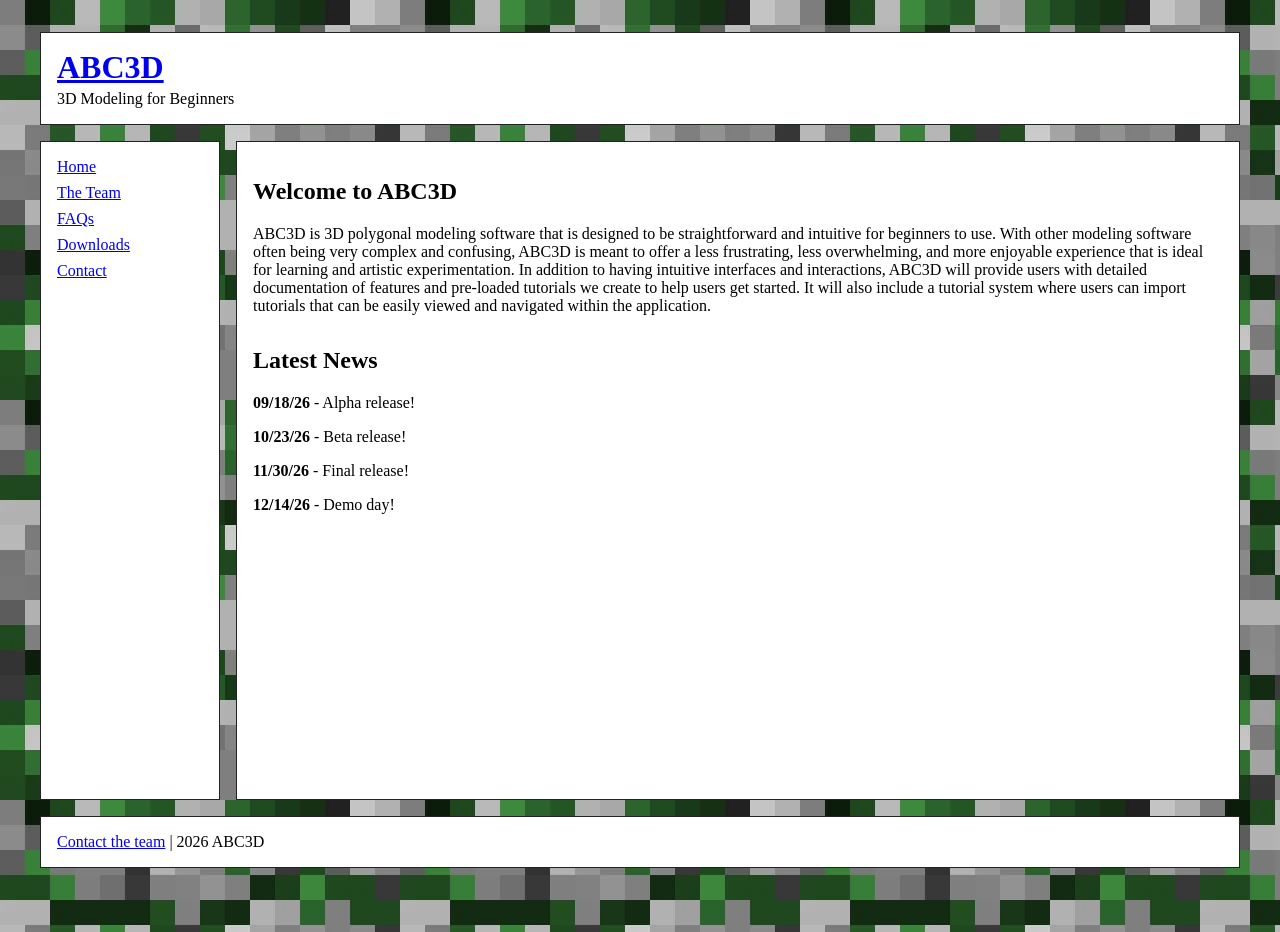
==== index.html @ afe73697 "initial commit." ====
<!doctype html>
<html lang="en">
  <head>
    <meta charset="UTF-8" />
    <meta name="viewport" content="width=device-width, initial-scale=1.0" />
    <meta name="description" content="ABC3D project website" />
    <title>ABC3D - Official Website</title>
    <link rel="stylesheet" href="style.css" />
  </head>

  <body>
    <div class="site-layout">
      <header class="site-header">
        <a href="index.html" class="site-title">ABC3D</a>
        <p>3D Modeling for Beginners</p>
      </header>

      <aside class="site-sidebar">
        <nav aria-label="Main navigation">
          <ul>
            <li><a href="index.html">Home</a></li>
            <li><a href="team.html">The Team</a></li>
            <li><a href="faqs.html">FAQs</a></li>
            <li><a href="downloads.html">Downloads</a></li>
            <li><a href="contact.html">Contact</a></li>
          </ul>
        </nav>
      </aside>

      <main class="site-content">
        <section class="page-section">
          <h1>Welcome to ABC3D</h1>
          <p>
            ABC3D is 3D polygonal modeling software that is designed to be straightforward and intuitive for beginners to use. 
            With other modeling software often being very complex and confusing, ABC3D is meant to offer a less frustrating, less overwhelming, 
            and more enjoyable experience that is ideal for learning and artistic experimentation. In addition to having intuitive interfaces and interactions, 
            ABC3D will provide users with detailed documentation of features and pre-loaded tutorials we create to help users get started. 
            It will also include a tutorial system where users can import tutorials that can be easily viewed and navigated within the application.
          </p>
        </section>

        <section class="page-section">
          <h2>Latest News</h2>
          <p><strong>09/18/26</strong> - Alpha release!</p>
          <p><strong>10/23/26</strong> - Beta release!</p>
          <p><strong>11/30/26</strong> - Final release!</p>
          <p><strong>12/14/26</strong> - Demo day!</p>
        </section>
      </main>

      <footer class="site-footer">
        <p>
          <a href="contact.html">Contact the team</a>
          | 2026 ABC3D
        </p>
      </footer>
    </div>
  </body>
</html>
---- style.css ----
/* Structural styles only. Add your own colors, fonts, images, and decoration. */

* {
  box-sizing: border-box;
}

body {
  margin: 0;
  min-height: 100vh;
  background-color: #d3d3d3;
  background-image: url("resources/background.png");
  background-repeat: repeat;
  /*background-size: 128px 128px; */
}

.site-layout {
  display: grid;
  grid-template-columns: 180px minmax(0, 1fr);
  grid-template-rows: auto 1fr auto;
  gap: 1rem;
  width: min(1200px, calc(100% - 2rem));
  min-height: calc(100vh - 4rem);
  margin: 2rem auto;
}

.site-header {
  grid-column: 1 / -1;
  padding: 1rem;
  background: #fff;
  border: 1px solid #222;
}

.site-title {
  display: inline-block;
  font-size: 2rem;
  font-weight: bold;
}

.site-header p {
  margin: 0.25rem 0 0;
}

.site-sidebar {
  grid-column: 1;
  grid-row: 2;
  padding: 1rem;
  background: #fff;
  border: 1px solid #222;
}

.site-sidebar ul {
  margin: 0;
  padding: 0;
  list-style: none;
}

.site-sidebar li + li {
  margin-top: 0.5rem;
}

.site-content {
  grid-column: 2;
  grid-row: 2;
  min-width: 0;
  padding: 1rem;
  background: #fff;
  border: 1px solid #222;
}

.page-section + .page-section {
  margin-top: 2rem;
}

.releases-table {
  width: 100%;
  border-collapse: collapse;
  margin-top: 1rem;
}

.releases-table caption {
  margin-bottom: 0.5rem;
  text-align: left;
}

.releases-table th,
.releases-table td {
  border: 1px solid currentColor;
  padding: 0.5rem;
  text-align: left;
  vertical-align: top;
}

.team-grid {
  display: grid;
  grid-template-columns: repeat(auto-fit, minmax(220px, 1fr));
  gap: 1rem;
  margin-top: 1.5rem;
}

.team-member {
  display: flex;
  flex-direction: column;
  min-width: 0;
  padding: 1rem;
  border: 1px solid currentColor;
}

.team-photo {
  width: 100%;
  aspect-ratio: 1 / 1;
  margin: 0 0 1rem;
  overflow: hidden;
}

.team-photo img {
  display: block;
  width: 100%;
  height: 100%;
  object-fit: cover;
}

.team-member-info h3 {
  margin: 0;
}

.team-role {
  margin: 0.25rem 0 1rem;
  font-style: italic;
}

.site-footer {
  grid-column: 1 / -1;
  padding: 1rem;
  background: #fff;
  border: 1px solid #222;
}

.site-footer p {
  margin: 0;
}

@media (max-width: 640px) {
  .site-layout {
    display: block;
    width: calc(100% - 1rem);
    min-height: calc(100vh - 1rem);
    margin: 0.5rem auto;
  }

  .site-header,
  .site-sidebar,
  .site-content,
  .site-footer {
    margin-bottom: 1rem;
  }

  .site-sidebar,
  .site-content,
  .site-footer {
    padding: 1rem;
  }

  .site-sidebar li {
    display: inline-block;
    margin: 0 1rem 0.5rem 0;
  }

  .site-sidebar li + li {
    margin-top: 0;
  }
}
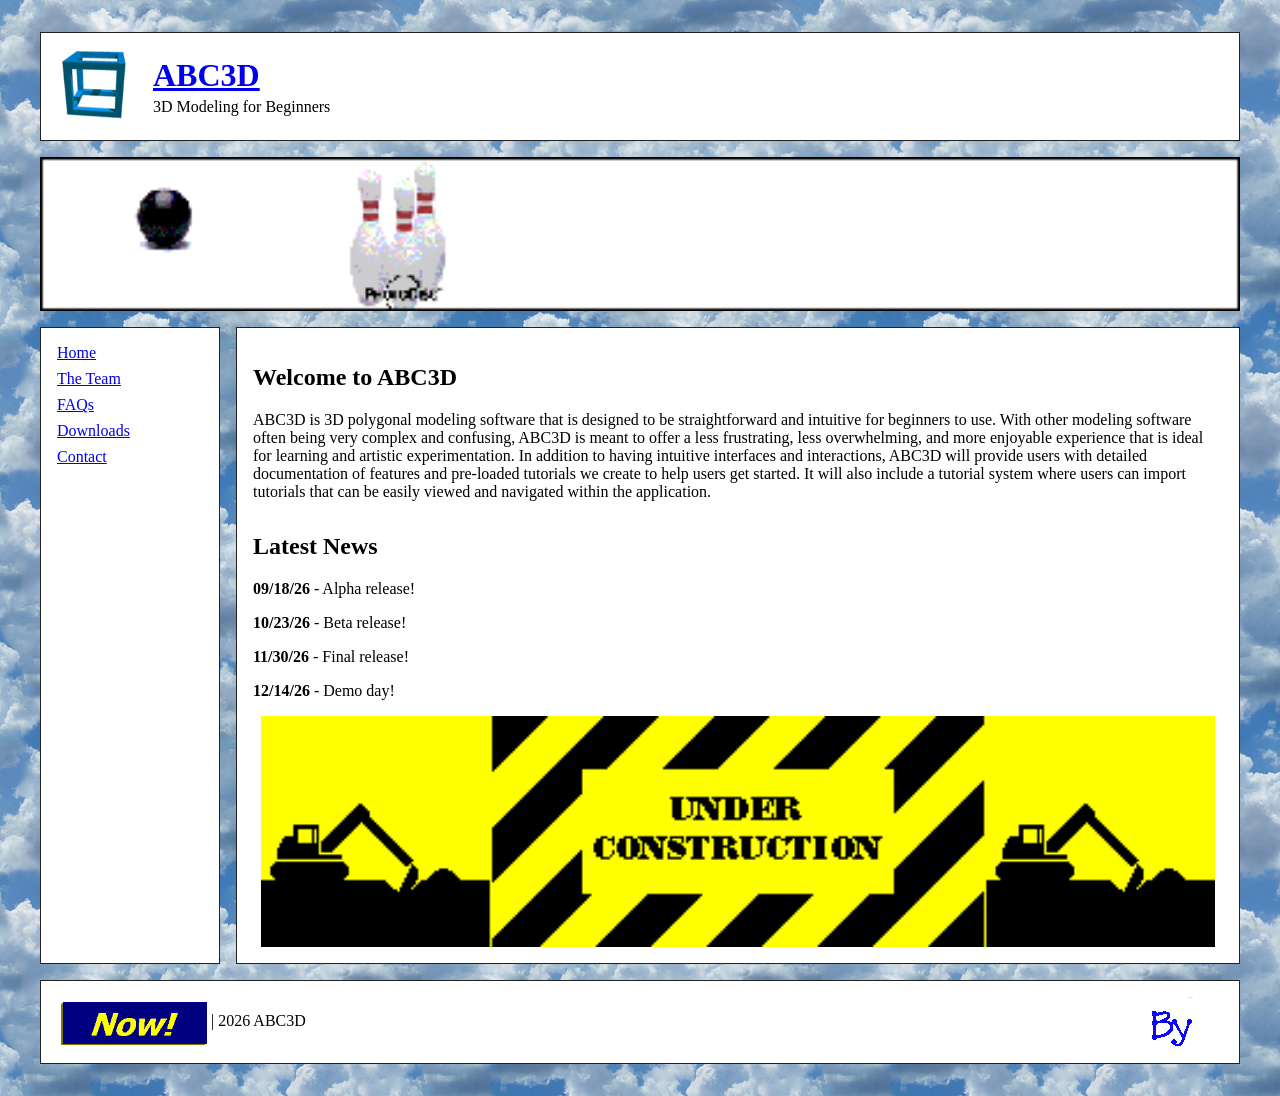
==== commit 3f586c0e: "Added gifs and style." ====
--- a/index.html
+++ b/index.html
@@ -11,9 +11,13 @@
   <body>
     <div class="site-layout">
       <header class="site-header">
-        <a href="index.html" class="site-title">ABC3D</a>
-        <p>3D Modeling for Beginners</p>
+        <img class="header-cube" src="resources/3dcube.gif" alt="3D cube" />
+        <div>
+          <a href="index.html" class="site-title">ABC3D</a>
+          <p>3D Modeling for Beginners</p>
+        </div>
       </header>
+      <div class="ad-banner"><img src="resources/ad2.gif" alt="Advertisement" /></div>
 
       <aside class="site-sidebar">
         <nav aria-label="Main navigation">
@@ -46,14 +50,10 @@
           <p><strong>11/30/26</strong> - Final release!</p>
           <p><strong>12/14/26</strong> - Demo day!</p>
         </section>
+        <img class="construction-image" src="resources/construction.gif" alt="Under construction" />
       </main>
 
-      <footer class="site-footer">
-        <p>
-          <a href="contact.html">Contact the team</a>
-          | 2026 ABC3D
-        </p>
-      </footer>
+      <footer class="site-footer"><p><a href="contact.html"><img class="contact-footer-image" src="resources/contact.gif" alt="Contact the team" /></a> | 2026 ABC3D</p><img class="geocities-footer-image" src="resources/geocities.gif" alt="GeoCities" /></footer>
     </div>
   </body>
 </html>
--- a/style.css
+++ b/style.css
@@ -8,7 +8,7 @@
   margin: 0;
   min-height: 100vh;
   background-color: #d3d3d3;
-  background-image: url("resources/background.png");
+  background-image: url("resources/background2.jpg");
   background-repeat: repeat;
   /*background-size: 128px 128px; */
 }
@@ -16,7 +16,7 @@
 .site-layout {
   display: grid;
   grid-template-columns: 180px minmax(0, 1fr);
-  grid-template-rows: auto 1fr auto;
+  grid-template-rows: auto auto 1fr auto;
   gap: 1rem;
   width: min(1200px, calc(100% - 2rem));
   min-height: calc(100vh - 4rem);
@@ -25,9 +25,18 @@
 
 .site-header {
   grid-column: 1 / -1;
-  padding: 1rem;
-  background: #fff;
-  border: 1px solid #222;
+  display: flex;
+  align-items: center;
+  gap: 1rem;
+  padding: 1rem;
+  background: #fff;
+  border: 1px solid #222;
+}
+
+.header-cube {
+  width: 80px;
+  height: auto;
+  flex: 0 0 auto;
 }
 
 .site-title {
@@ -40,9 +49,22 @@
   margin: 0.25rem 0 0;
 }
 
+.ad-banner {
+  grid-column: 1 / -1;
+  display: flex;
+  justify-content: center;
+  align-items: center;
+}
+
+.ad-banner img {
+  display: block;
+  width: 100%;
+  height: auto;
+}
+
 .site-sidebar {
   grid-column: 1;
-  grid-row: 2;
+  grid-row: 3;
   padding: 1rem;
   background: #fff;
   border: 1px solid #222;
@@ -60,15 +82,80 @@
 
 .site-content {
   grid-column: 2;
-  grid-row: 2;
+  grid-row: 3;
   min-width: 0;
   padding: 1rem;
   background: #fff;
   border: 1px solid #222;
+}
+
+.contact-list li {
+  display: flex;
+  align-items: center;
+  gap: 0.75rem;
+  margin-bottom: 0.5rem;
+}
+
+.contact-list span {
+  display: inline-block;
+  width: 100px;
+}
+
+.contact-list img {
+  display: block;
+  width: 80px;
+  max-width: 100%;
+  height: auto;
+}
+
+.downloads-title {
+  display: flex;
+  align-items: center;
+  gap: 0.75rem;
+}
+
+.downloads-title img {
+  width: 140px;
+  height: auto;
+}
+
+.platform-notice {
+  display: flex;
+  align-items: center;
+  justify-content: center;
+  gap: 0.75rem;
+  margin: 0.5rem auto 1rem;
+  padding: 0.75rem;
+  border: 1px solid currentColor;
+  text-align: center;
+}
+
+.platform-notice > img {
+  width: 40px;
+  height: auto;
+}
+
+.platform-notice-copy p {
+  margin: 0.25rem 0;
 }
 
 .page-section + .page-section {
   margin-top: 2rem;
+}
+
+.page-section h2 img {
+  display: inline-block;
+  width: 30px;
+  height: auto;
+  vertical-align: middle;
+}
+
+.construction-image {
+  display: block;
+  width: calc(100% - 1rem);
+  max-width: none;
+  height: auto;
+  margin: 1rem 0.5rem 0;
 }
 
 .releases-table {
@@ -130,6 +217,11 @@
 
 .site-footer {
   grid-column: 1 / -1;
+  display: flex;
+  align-items: center;
+  justify-content: space-between;
+  flex-wrap: wrap;
+  gap: 1rem;
   padding: 1rem;
   background: #fff;
   border: 1px solid #222;
@@ -137,6 +229,18 @@
 
 .site-footer p {
   margin: 0;
+}
+
+.contact-footer-image {
+  width: 150px;
+  height: auto;
+  vertical-align: middle;
+}
+
+.geocities-footer-image {
+  width: 100px;
+  height: auto;
+  margin-left: auto;
 }
 
 @media (max-width: 640px) {
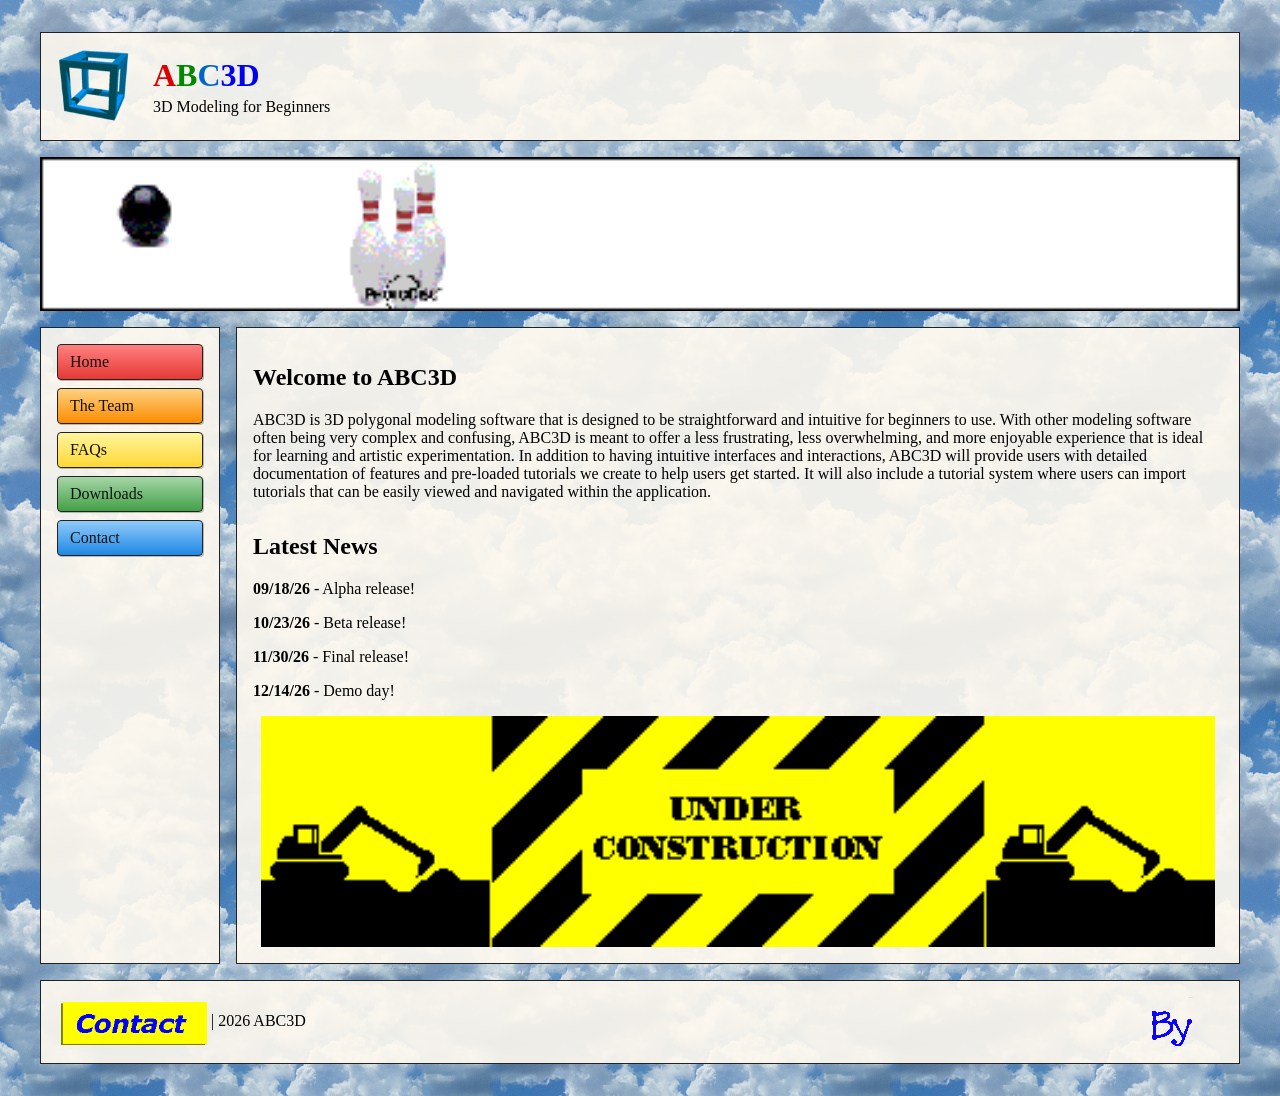
==== commit 10ccbbbe: "Finished for now." ====
--- a/index.html
+++ b/index.html
@@ -13,7 +13,7 @@
       <header class="site-header">
         <img class="header-cube" src="resources/3dcube.gif" alt="3D cube" />
         <div>
-          <a href="index.html" class="site-title">ABC3D</a>
+          <a href="index.html" class="site-title"><span class="title-a">A</span><span class="title-b">B</span><span class="title-c">C</span>3D</a>
           <p>3D Modeling for Beginners</p>
         </div>
       </header>
--- a/style.css
+++ b/style.css
@@ -7,6 +7,7 @@
 body {
   margin: 0;
   min-height: 100vh;
+  font-family: "Comic Sans MS", "Comic Sans", cursive;
   background-color: #d3d3d3;
   background-image: url("resources/background2.jpg");
   background-repeat: repeat;
@@ -29,7 +30,7 @@
   align-items: center;
   gap: 1rem;
   padding: 1rem;
-  background: #fff;
+  background: rgba(255, 250, 240, 0.9);
   border: 1px solid #222;
 }
 
@@ -43,6 +44,19 @@
   display: inline-block;
   font-size: 2rem;
   font-weight: bold;
+  text-decoration: none;
+}
+
+.title-a {
+  color: #d00;
+}
+
+.title-b {
+  color: #080;
+}
+
+.title-c {
+  color: #06c;
 }
 
 .site-header p {
@@ -66,7 +80,7 @@
   grid-column: 1;
   grid-row: 3;
   padding: 1rem;
-  background: #fff;
+  background: rgba(255, 250, 240, 0.9);
   border: 1px solid #222;
 }
 
@@ -76,6 +90,41 @@
   list-style: none;
 }
 
+.site-sidebar a {
+  display: block;
+  padding: 0.5rem 0.75rem;
+  color: #111;
+  text-decoration: none;
+  border: 1px solid #222;
+  border-radius: 0.25rem;
+  box-shadow: 1px 1px 0 rgba(0, 0, 0, 0.25);
+}
+
+.site-sidebar li:nth-child(1) a {
+  background: linear-gradient(#ff8080, #e53935);
+}
+
+.site-sidebar li:nth-child(2) a {
+  background: linear-gradient(#ffd180, #fb8c00);
+}
+
+.site-sidebar li:nth-child(3) a {
+  background: linear-gradient(#fff59d, #fdd835);
+}
+
+.site-sidebar li:nth-child(4) a {
+  background: linear-gradient(#a5d6a7, #43a047);
+}
+
+.site-sidebar li:nth-child(5) a {
+  background: linear-gradient(#90caf9, #1e88e5);
+}
+
+.site-sidebar a:hover,
+.site-sidebar a:focus-visible {
+  filter: brightness(1.08);
+}
+
 .site-sidebar li + li {
   margin-top: 0.5rem;
 }
@@ -85,7 +134,7 @@
   grid-row: 3;
   min-width: 0;
   padding: 1rem;
-  background: #fff;
+  background: rgba(255, 250, 240, 0.9);
   border: 1px solid #222;
 }
 
@@ -124,6 +173,8 @@
   align-items: center;
   justify-content: center;
   gap: 0.75rem;
+  width: fit-content;
+  max-width: 100%;
   margin: 0.5rem auto 1rem;
   padding: 0.75rem;
   border: 1px solid currentColor;
@@ -223,7 +274,7 @@
   flex-wrap: wrap;
   gap: 1rem;
   padding: 1rem;
-  background: #fff;
+  background: rgba(255, 250, 240, 0.9);
   border: 1px solid #222;
 }
 
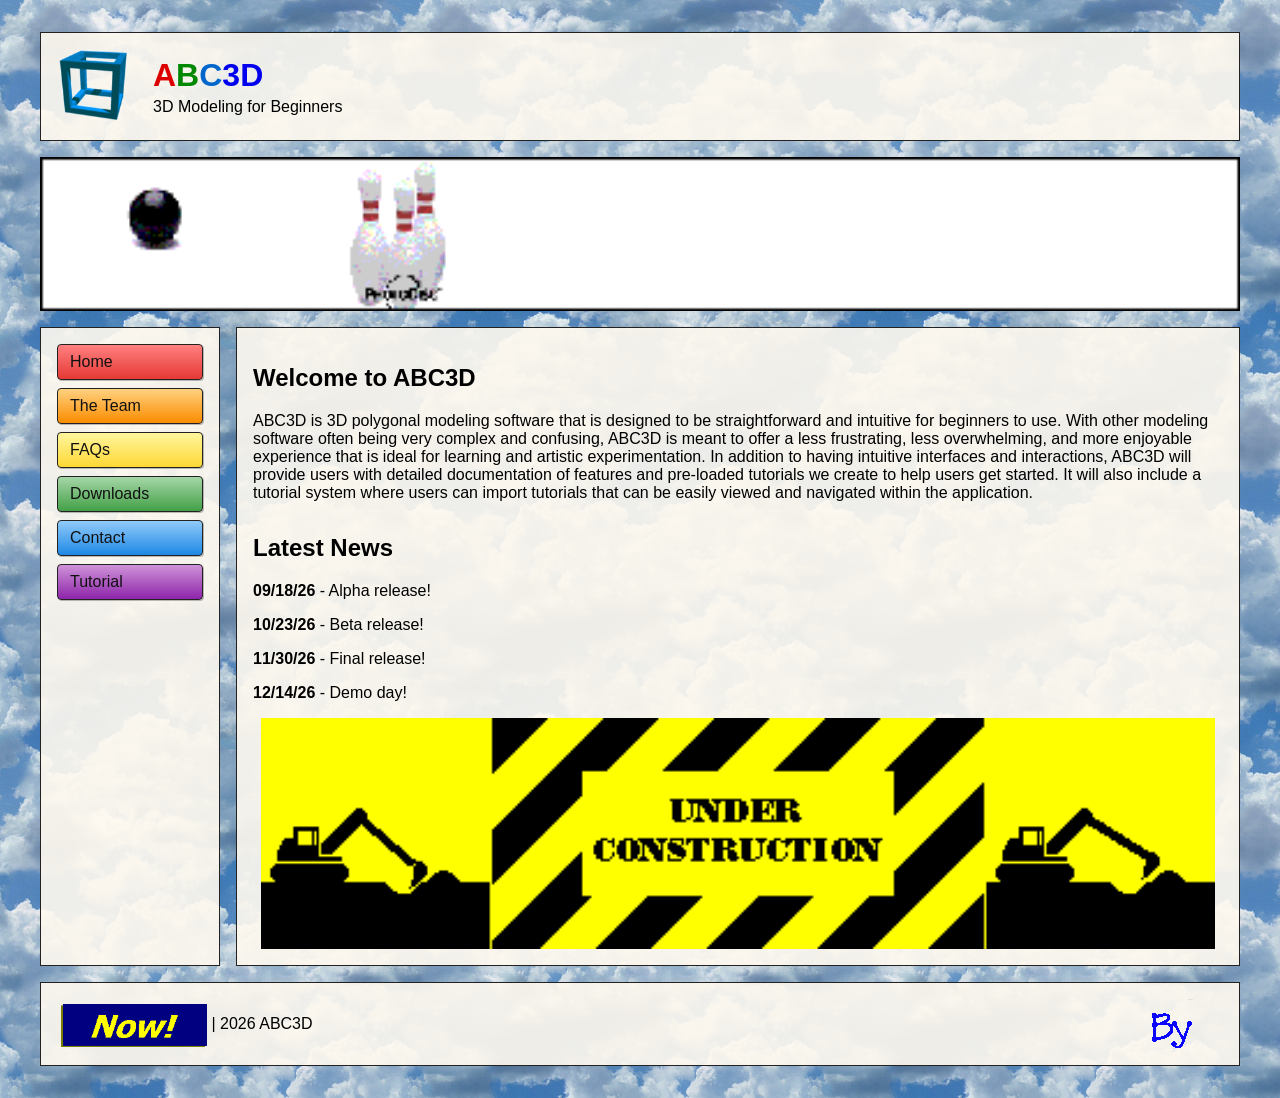
==== commit 2fc25051: "Added final release download link, tutorial under construction page." ====
--- a/index.html
+++ b/index.html
@@ -27,6 +27,7 @@
             <li><a href="faqs.html">FAQs</a></li>
             <li><a href="downloads.html">Downloads</a></li>
             <li><a href="contact.html">Contact</a></li>
+            <li><a href="tutorial.html">Tutorial</a></li>
           </ul>
         </nav>
       </aside>
--- a/style.css
+++ b/style.css
@@ -7,7 +7,7 @@
 body {
   margin: 0;
   min-height: 100vh;
-  font-family: "Comic Sans MS", "Comic Sans", cursive;
+  font-family: "Comic Sans MS", "Comic Sans", Arial, sans-serif;
   background-color: #d3d3d3;
   background-image: url("resources/background2.jpg");
   background-repeat: repeat;
@@ -120,6 +120,10 @@
   background: linear-gradient(#90caf9, #1e88e5);
 }
 
+.site-sidebar li:nth-child(6) a {
+  background: linear-gradient(#ce93d8, #8e24aa);
+}
+
 .site-sidebar a:hover,
 .site-sidebar a:focus-visible {
   filter: brightness(1.08);
@@ -194,7 +198,8 @@
   margin-top: 2rem;
 }
 
-.page-section h2 img {
+.page-section h2 img,
+.page-section h3 img {
   display: inline-block;
   width: 30px;
   height: auto;
@@ -213,6 +218,11 @@
   width: 100%;
   border-collapse: collapse;
   margin-top: 1rem;
+}
+
+.table-scroll {
+  max-width: 100%;
+  overflow-x: auto;
 }
 
 .releases-table caption {
@@ -261,6 +271,11 @@
   margin: 0;
 }
 
+.team-contact-link {
+  display: inline-block;
+  margin-top: 0.5rem;
+}
+
 .team-role {
   margin: 0.25rem 0 1rem;
   font-style: italic;
@@ -294,7 +309,7 @@
   margin-left: auto;
 }
 
-@media (max-width: 640px) {
+@media (max-width: 768px) {
   .site-layout {
     display: block;
     width: calc(100% - 1rem);
@@ -309,6 +324,18 @@
     margin-bottom: 1rem;
   }
 
+  .site-header {
+    flex-wrap: wrap;
+  }
+
+  .downloads-title {
+    flex-wrap: wrap;
+  }
+
+  .platform-notice {
+    flex-wrap: wrap;
+  }
+
   .site-sidebar,
   .site-content,
   .site-footer {
@@ -316,11 +343,31 @@
   }
 
   .site-sidebar li {
-    display: inline-block;
-    margin: 0 1rem 0.5rem 0;
+    display: block;
+    margin: 0;
   }
 
   .site-sidebar li + li {
-    margin-top: 0;
-  }
-}
+    margin-top: 0.5rem;
+  }
+
+  .site-sidebar a {
+    display: flex;
+    align-items: center;
+    min-height: 44px;
+  }
+
+  .contact-list li {
+    flex-wrap: wrap;
+  }
+}
+
+@media (max-width: 420px) {
+  .contact-footer-image {
+    width: 110px;
+  }
+
+  .geocities-footer-image {
+    width: 80px;
+  }
+}
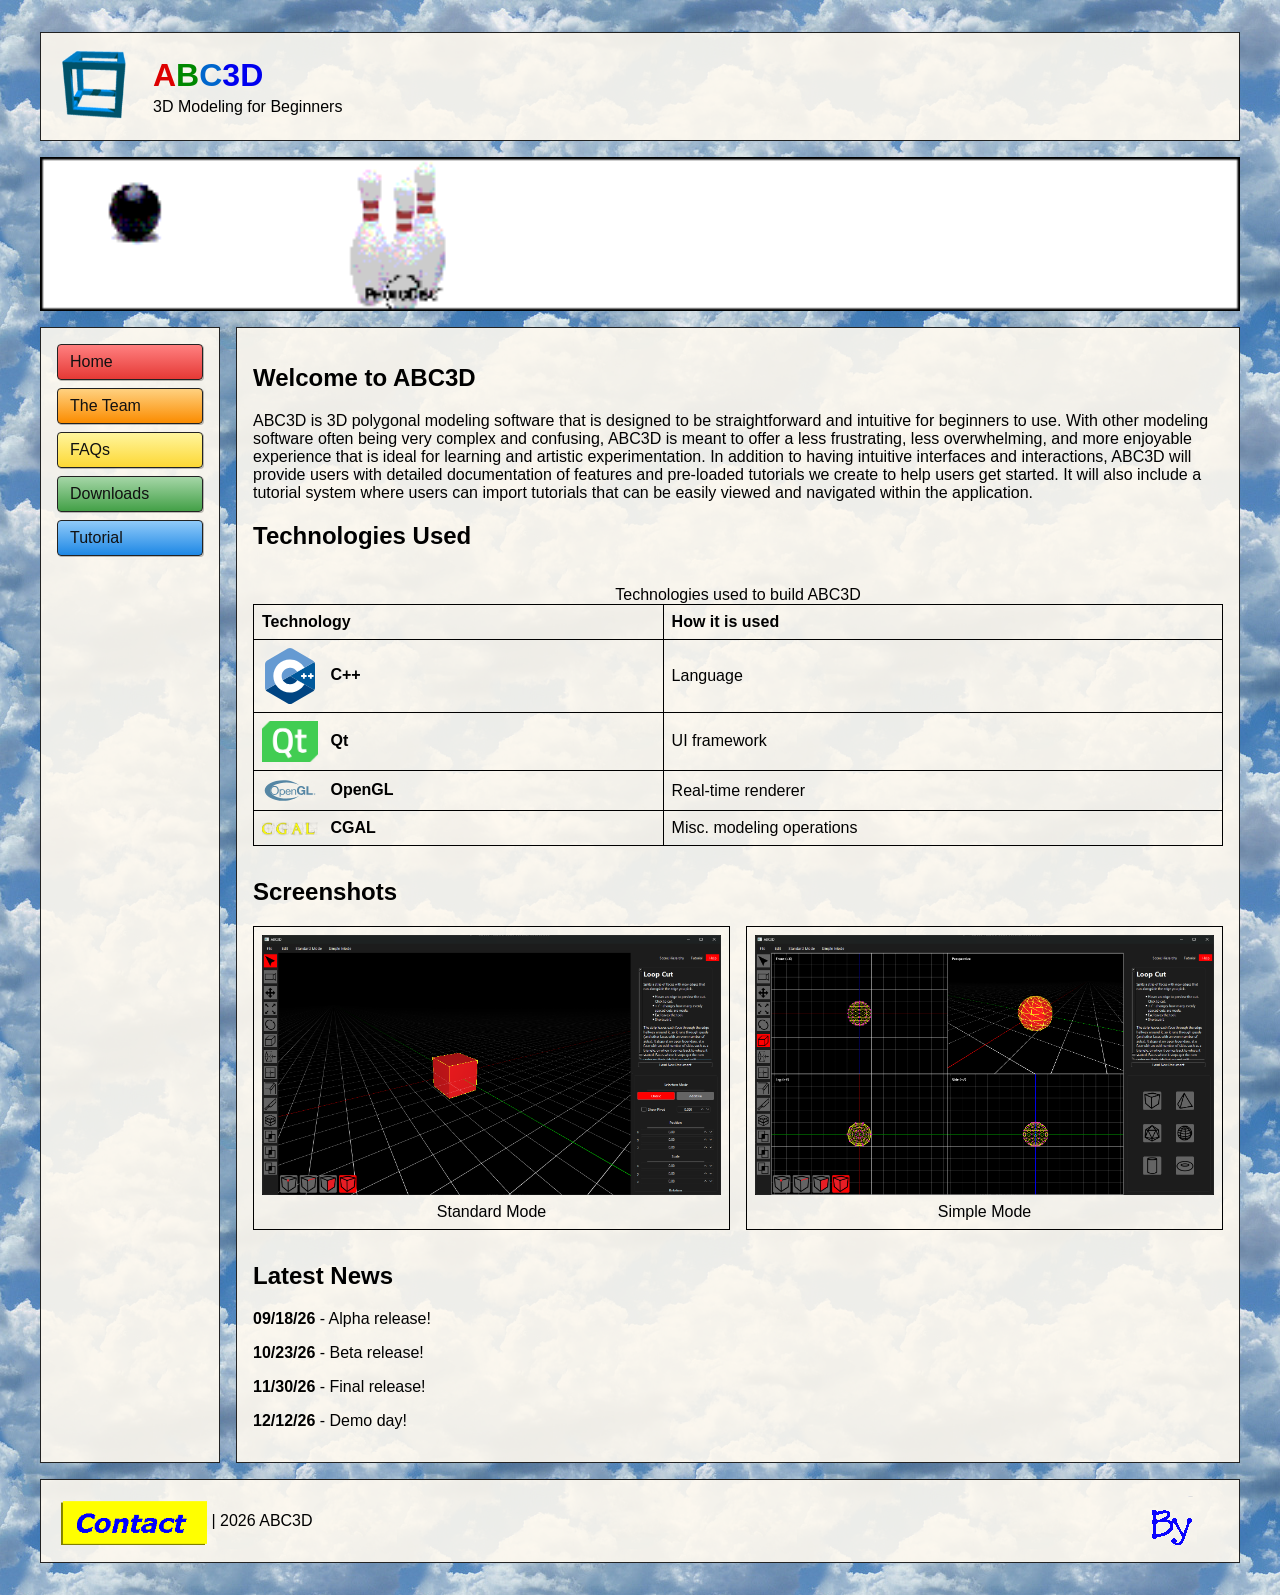
==== commit 9b40543a: "Updated bios, front page." ====
--- a/index.html
+++ b/index.html
@@ -26,7 +26,6 @@
             <li><a href="team.html">The Team</a></li>
             <li><a href="faqs.html">FAQs</a></li>
             <li><a href="downloads.html">Downloads</a></li>
-            <li><a href="contact.html">Contact</a></li>
             <li><a href="tutorial.html">Tutorial</a></li>
           </ul>
         </nav>
@@ -42,6 +41,35 @@
             ABC3D will provide users with detailed documentation of features and pre-loaded tutorials we create to help users get started. 
             It will also include a tutorial system where users can import tutorials that can be easily viewed and navigated within the application.
           </p>
+          <h2>Technologies Used</h2>
+          <div class="table-scroll">
+            <table class="technologies-table">
+              <caption>Technologies used to build ABC3D</caption>
+              <thead>
+                <tr><th scope="col">Technology</th><th scope="col">How it is used</th></tr>
+              </thead>
+              <tbody>
+                <tr><th scope="row"><img src="resources/ISO_C++_Logo.svg" alt="C++ logo" /> C++</th><td>Language</td></tr>
+                <tr><th scope="row"><img src="resources/Qt_logo_2016.svg.png" alt="Qt logo" /> Qt</th><td>UI framework</td></tr>
+                <tr><th scope="row"><img src="resources/Opengl-logo.svg" alt="OpenGL logo" /> OpenGL</th><td>Real-time renderer</td></tr>
+                <tr><th scope="row"><img src="resources/cgal_logo_ipe_2013.png" alt="CGAL logo" /> CGAL</th><td>Misc. modeling operations</td></tr>
+              </tbody>
+            </table>
+          </div>
+        </section>
+
+        <section class="page-section">
+          <h2>Screenshots</h2>
+          <div class="screenshot-gallery">
+            <figure>
+              <img src="resources/screenshot1.png" alt="ABC3D Standard Mode showing a 3D cube" />
+              <figcaption>Standard Mode</figcaption>
+            </figure>
+            <figure>
+              <img src="resources/screenshot2.png" alt="ABC3D Simple Mode showing multiple views" />
+              <figcaption>Simple Mode</figcaption>
+            </figure>
+          </div>
         </section>
 
         <section class="page-section">
@@ -49,12 +77,11 @@
           <p><strong>09/18/26</strong> - Alpha release!</p>
           <p><strong>10/23/26</strong> - Beta release!</p>
           <p><strong>11/30/26</strong> - Final release!</p>
-          <p><strong>12/14/26</strong> - Demo day!</p>
+          <p><strong>12/12/26</strong> - Demo day!</p>
         </section>
-        <img class="construction-image" src="resources/construction.gif" alt="Under construction" />
       </main>
 
-      <footer class="site-footer"><p><a href="contact.html"><img class="contact-footer-image" src="resources/contact.gif" alt="Contact the team" /></a> | 2026 ABC3D</p><img class="geocities-footer-image" src="resources/geocities.gif" alt="GeoCities" /></footer>
+      <footer class="site-footer"><p><a href="team.html"><img class="contact-footer-image" src="resources/contact.gif" alt="Contact the team" /></a> | 2026 ABC3D</p><img class="geocities-footer-image" src="resources/geocities.gif" alt="GeoCities" /></footer>
     </div>
   </body>
 </html>
--- a/style.css
+++ b/style.css
@@ -206,6 +206,10 @@
   vertical-align: middle;
 }
 
+.about-us-heading {
+  text-align: center;
+}
+
 .construction-image {
   display: block;
   width: calc(100% - 1rem);
@@ -218,6 +222,57 @@
   width: 100%;
   border-collapse: collapse;
   margin-top: 1rem;
+}
+
+.technologies-table {
+  width: 100%;
+  border-collapse: collapse;
+  margin-top: 1rem;
+}
+
+.technologies-table th,
+.technologies-table td {
+  border: 1px solid currentColor;
+  padding: 0.5rem;
+  text-align: left;
+  vertical-align: middle;
+}
+
+.technologies-table th[scope="row"] {
+  white-space: nowrap;
+}
+
+.technologies-table img {
+  display: inline-block;
+  width: 56px;
+  max-height: 56px;
+  margin-right: 0.5rem;
+  vertical-align: middle;
+  object-fit: contain;
+}
+
+.screenshot-gallery {
+  display: grid;
+  grid-template-columns: repeat(2, minmax(0, 1fr));
+  gap: 1rem;
+  margin-top: 1rem;
+}
+
+.screenshot-gallery figure {
+  margin: 0;
+  padding: 0.5rem;
+  border: 1px solid currentColor;
+}
+
+.screenshot-gallery img {
+  display: block;
+  width: 100%;
+  height: auto;
+}
+
+.screenshot-gallery figcaption {
+  margin-top: 0.5rem;
+  text-align: center;
 }
 
 .table-scroll {
@@ -271,9 +326,16 @@
   margin: 0;
 }
 
-.team-contact-link {
-  display: inline-block;
-  margin-top: 0.5rem;
+.team-email-button {
+  display: block;
+  width: fit-content;
+  margin: 0.5rem auto 0;
+}
+
+.team-email-button img {
+  display: block;
+  width: 80px;
+  height: auto;
 }
 
 .team-role {
@@ -360,6 +422,10 @@
   .contact-list li {
     flex-wrap: wrap;
   }
+
+  .screenshot-gallery {
+    grid-template-columns: 1fr;
+  }
 }
 
 @media (max-width: 420px) {
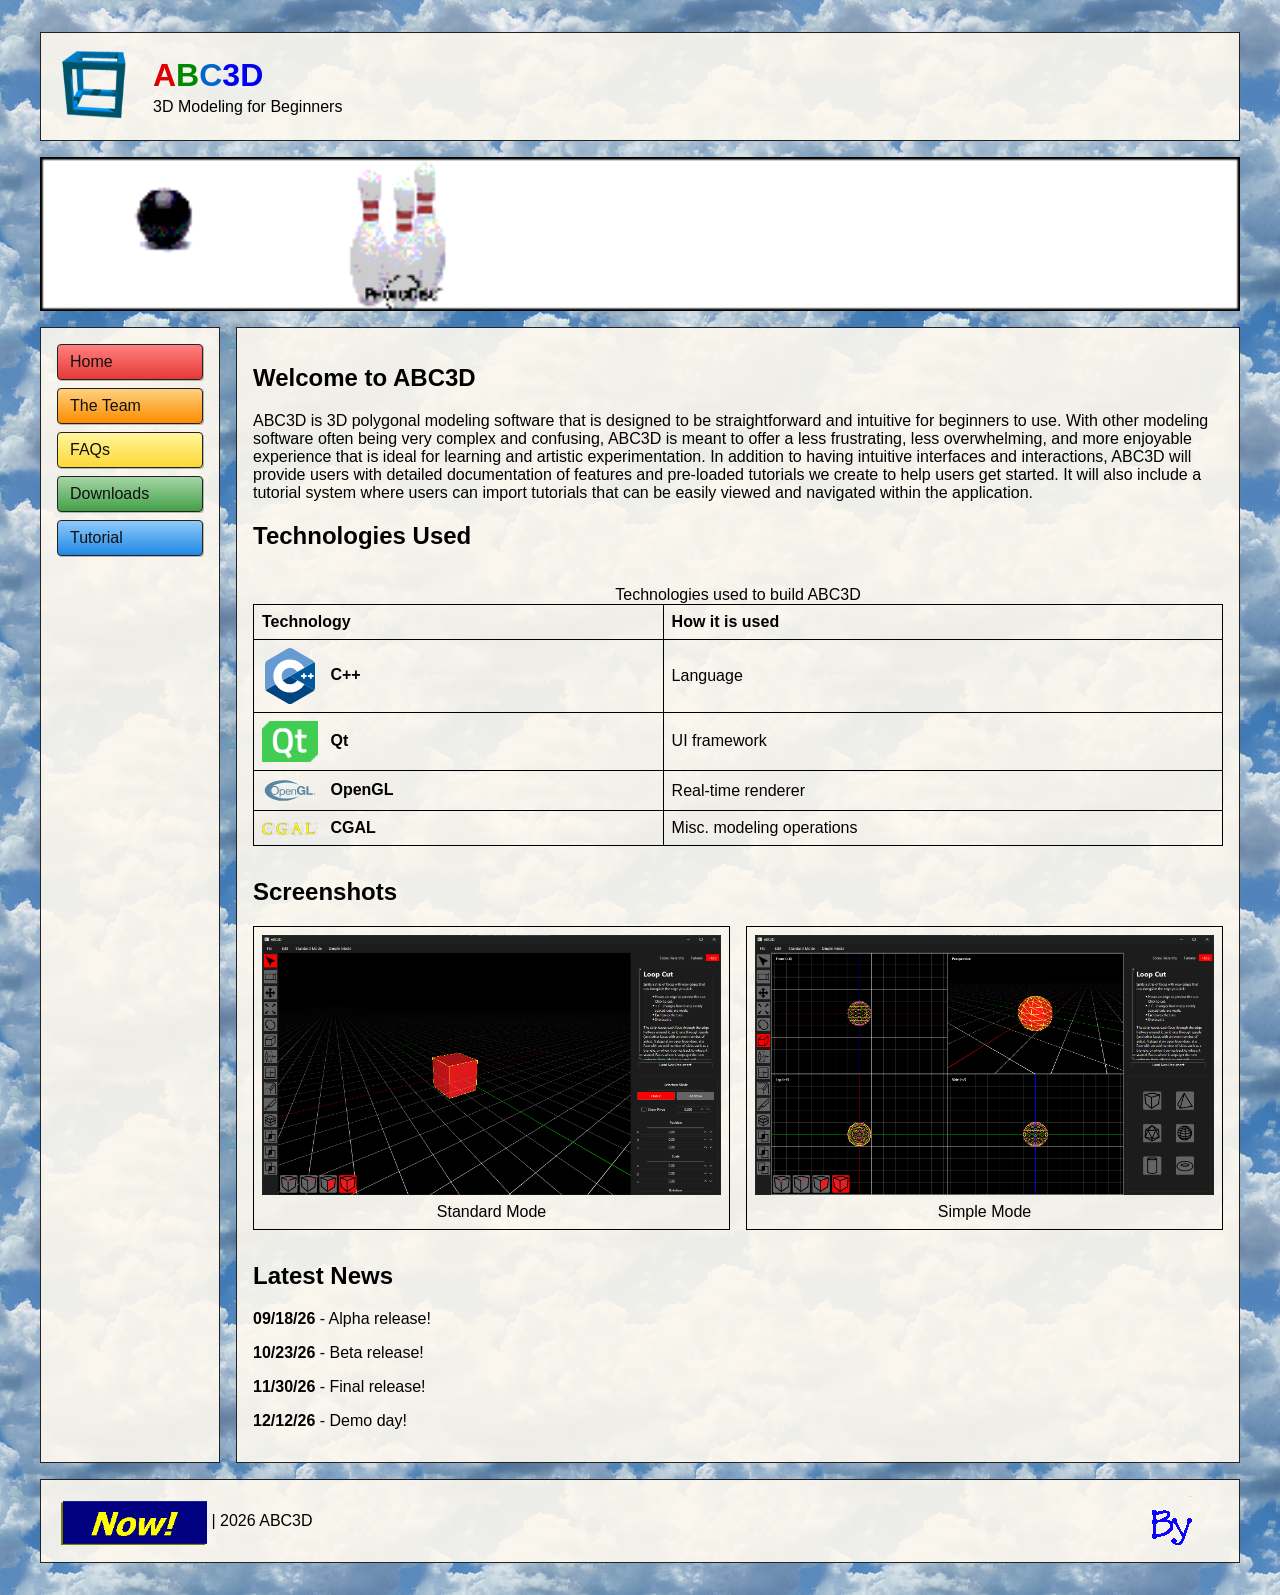
==== commit 198a2022: "Added tutorial pages." ====
--- a/index.html
+++ b/index.html
@@ -26,7 +26,7 @@
             <li><a href="team.html">The Team</a></li>
             <li><a href="faqs.html">FAQs</a></li>
             <li><a href="downloads.html">Downloads</a></li>
-            <li><a href="tutorial.html">Tutorial</a></li>
+            <li><a href="elements.html">Tutorial</a></li>
           </ul>
         </nav>
       </aside>
--- a/style.css
+++ b/style.css
@@ -142,6 +142,56 @@
   border: 1px solid #222;
 }
 
+.tutorial-banner {
+  display: flex;
+  flex-wrap: nowrap;
+  gap: 0.5rem;
+  margin-bottom: 1rem;
+  padding: 0.5rem;
+  border: 1px solid currentColor;
+  background: rgba(255, 250, 240, 0.7);
+}
+
+.tutorial-banner a {
+  flex: 1 1 0;
+  padding: 0.5rem;
+  color: #111;
+  text-align: center;
+  text-decoration: none;
+  border: 1px solid #222;
+  border-radius: 0.25rem;
+  background: linear-gradient(#fff59d, #fdd835);
+}
+
+.tutorial-banner a:nth-child(1) {
+  background: linear-gradient(#ff8080, #e53935);
+}
+
+.tutorial-banner a:nth-child(2) {
+  background: linear-gradient(#ffd180, #fb8c00);
+}
+
+.tutorial-banner a:nth-child(3) {
+  background: linear-gradient(#fff59d, #fdd835);
+}
+
+.tutorial-banner a:nth-child(4) {
+  background: linear-gradient(#a5d6a7, #43a047);
+}
+
+.tutorial-banner a:nth-child(5) {
+  background: linear-gradient(#90caf9, #1e88e5);
+}
+
+.tutorial-banner a:nth-child(6) {
+  background: linear-gradient(#ce93d8, #8e24aa);
+}
+
+.tutorial-banner a:hover,
+.tutorial-banner a:focus-visible {
+  filter: brightness(1.08);
+}
+
 .contact-list li {
   display: flex;
   align-items: center;
@@ -218,6 +268,75 @@
   margin: 1rem 0.5rem 0;
 }
 
+.tutorial-figure {
+  margin: 1rem 0;
+  padding: 0.5rem;
+  border: 1px solid currentColor;
+  background: rgba(255, 250, 240, 0.7);
+}
+
+.tutorial-figure img {
+  display: block;
+  width: 100%;
+  height: auto;
+}
+
+.tutorial-figure figcaption {
+  margin-top: 0.5rem;
+  text-align: center;
+}
+
+.tools-page .tutorial-figure {
+  max-width: 360px;
+  margin-right: auto;
+  margin-left: auto;
+}
+
+.help-page .tutorial-figure {
+  max-width: 320px;
+  margin-right: auto;
+  margin-left: auto;
+}
+
+.help-page .tutorial-figure img {
+  width: auto;
+  max-width: 100%;
+  margin: 0 auto;
+}
+
+.settings-page .tutorial-figure {
+  max-width: 320px;
+  margin-right: auto;
+  margin-left: auto;
+}
+
+.settings-page .tutorial-figure img {
+  width: auto;
+  max-width: 100%;
+  margin: 0 auto;
+}
+
+.settings-table {
+  width: 100%;
+  border-collapse: collapse;
+  margin-top: 1rem;
+}
+
+.settings-table th,
+.settings-table td {
+  border: 1px solid currentColor;
+  padding: 0.5rem;
+  text-align: left;
+  vertical-align: middle;
+}
+
+.settings-table img {
+  display: block;
+  width: 220px;
+  max-width: 100%;
+  height: auto;
+}
+
 .releases-table {
   width: 100%;
   border-collapse: collapse;
@@ -398,6 +517,10 @@
     flex-wrap: wrap;
   }
 
+  .tutorial-banner {
+    flex-wrap: wrap;
+  }
+
   .site-sidebar,
   .site-content,
   .site-footer {
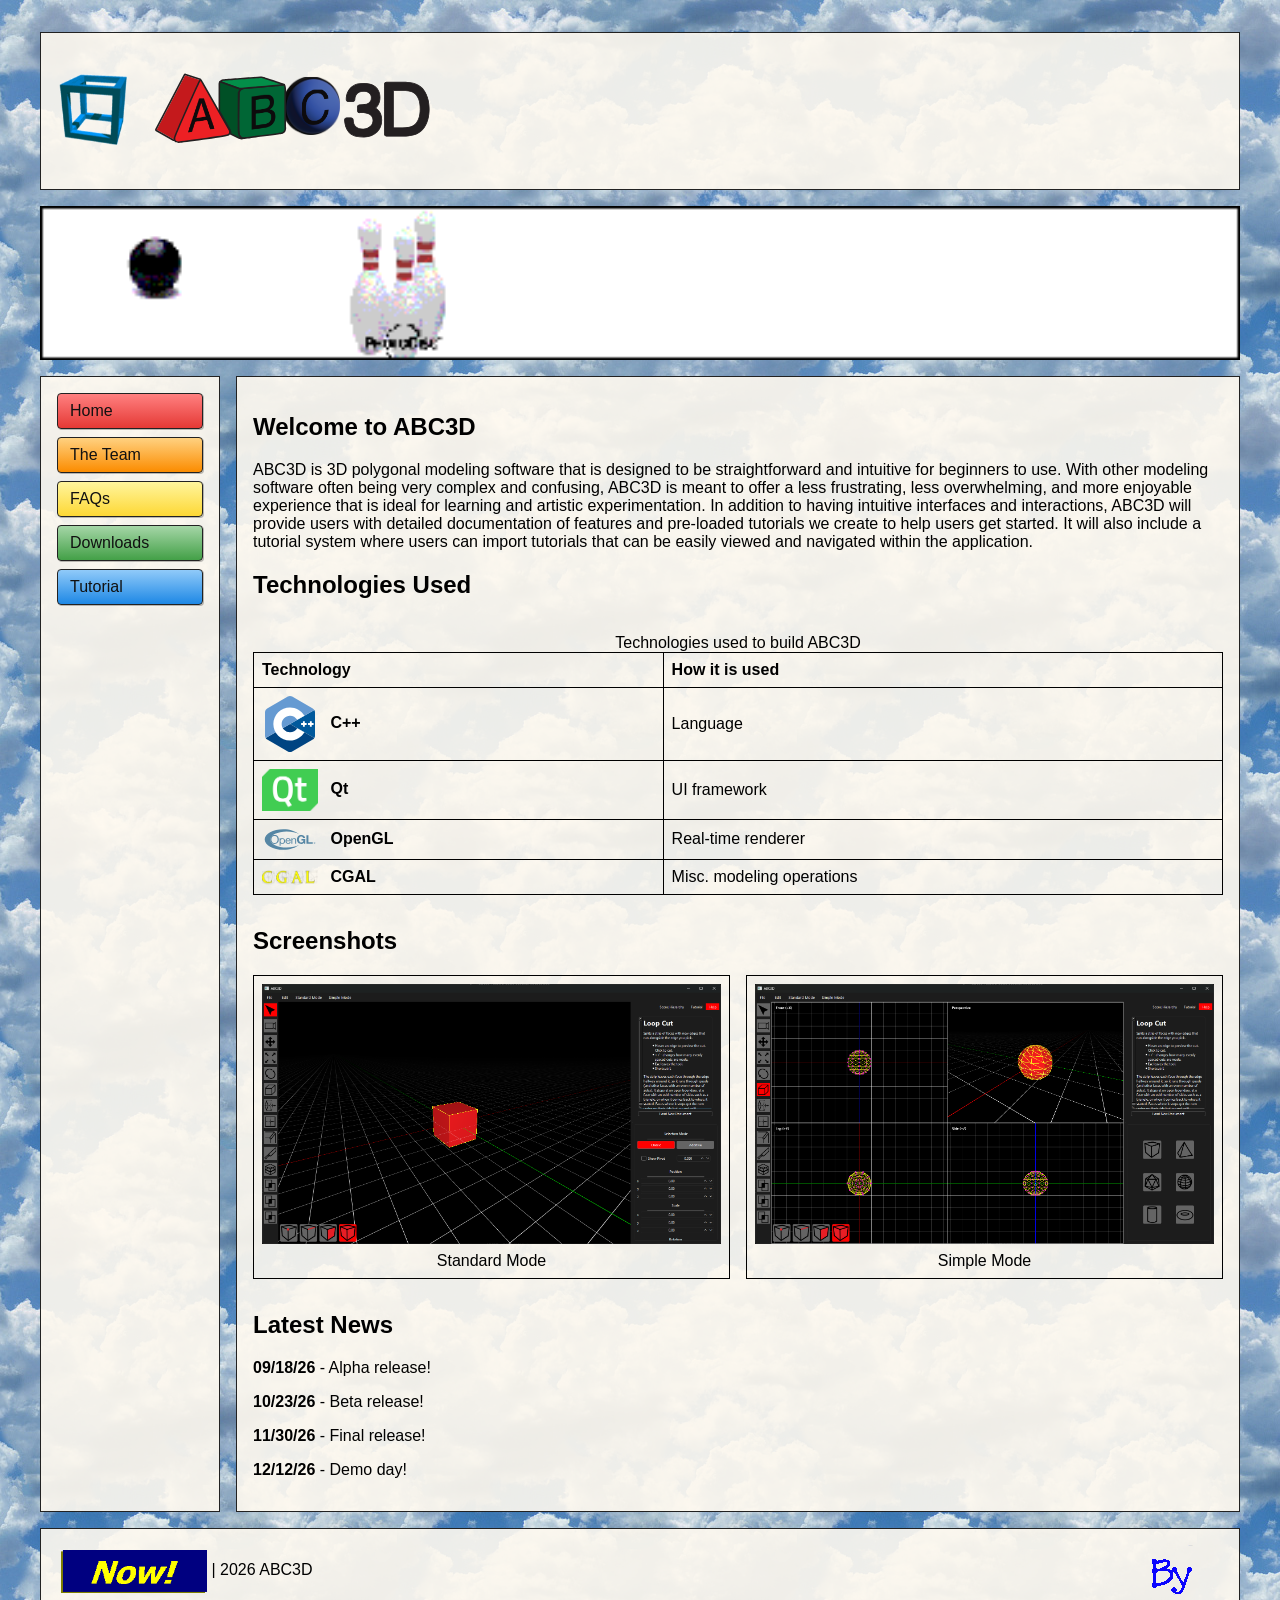
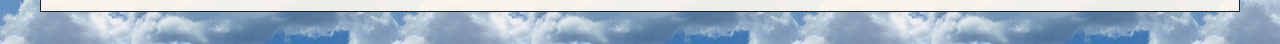
==== commit 411755c2: "Added logo." ====
--- a/index.html
+++ b/index.html
@@ -13,8 +13,7 @@
       <header class="site-header">
         <img class="header-cube" src="resources/3dcube.gif" alt="3D cube" />
         <div>
-          <a href="index.html" class="site-title"><span class="title-a">A</span><span class="title-b">B</span><span class="title-c">C</span>3D</a>
-          <p>3D Modeling for Beginners</p>
+          <a href="index.html" class="site-title"><img class="site-logo" src="resources/ABC3D-Horizontal_Logo.svg" alt="ABC3D home" /></a>
         </div>
       </header>
       <div class="ad-banner"><img src="resources/ad2.gif" alt="Advertisement" /></div>
--- a/style.css
+++ b/style.css
@@ -47,6 +47,14 @@
   text-decoration: none;
 }
 
+.site-logo {
+  display: block;
+  width: 280px;
+  max-width: 100%;
+  height: 120px;
+  object-fit: contain;
+}
+
 .title-a {
   color: #d00;
 }
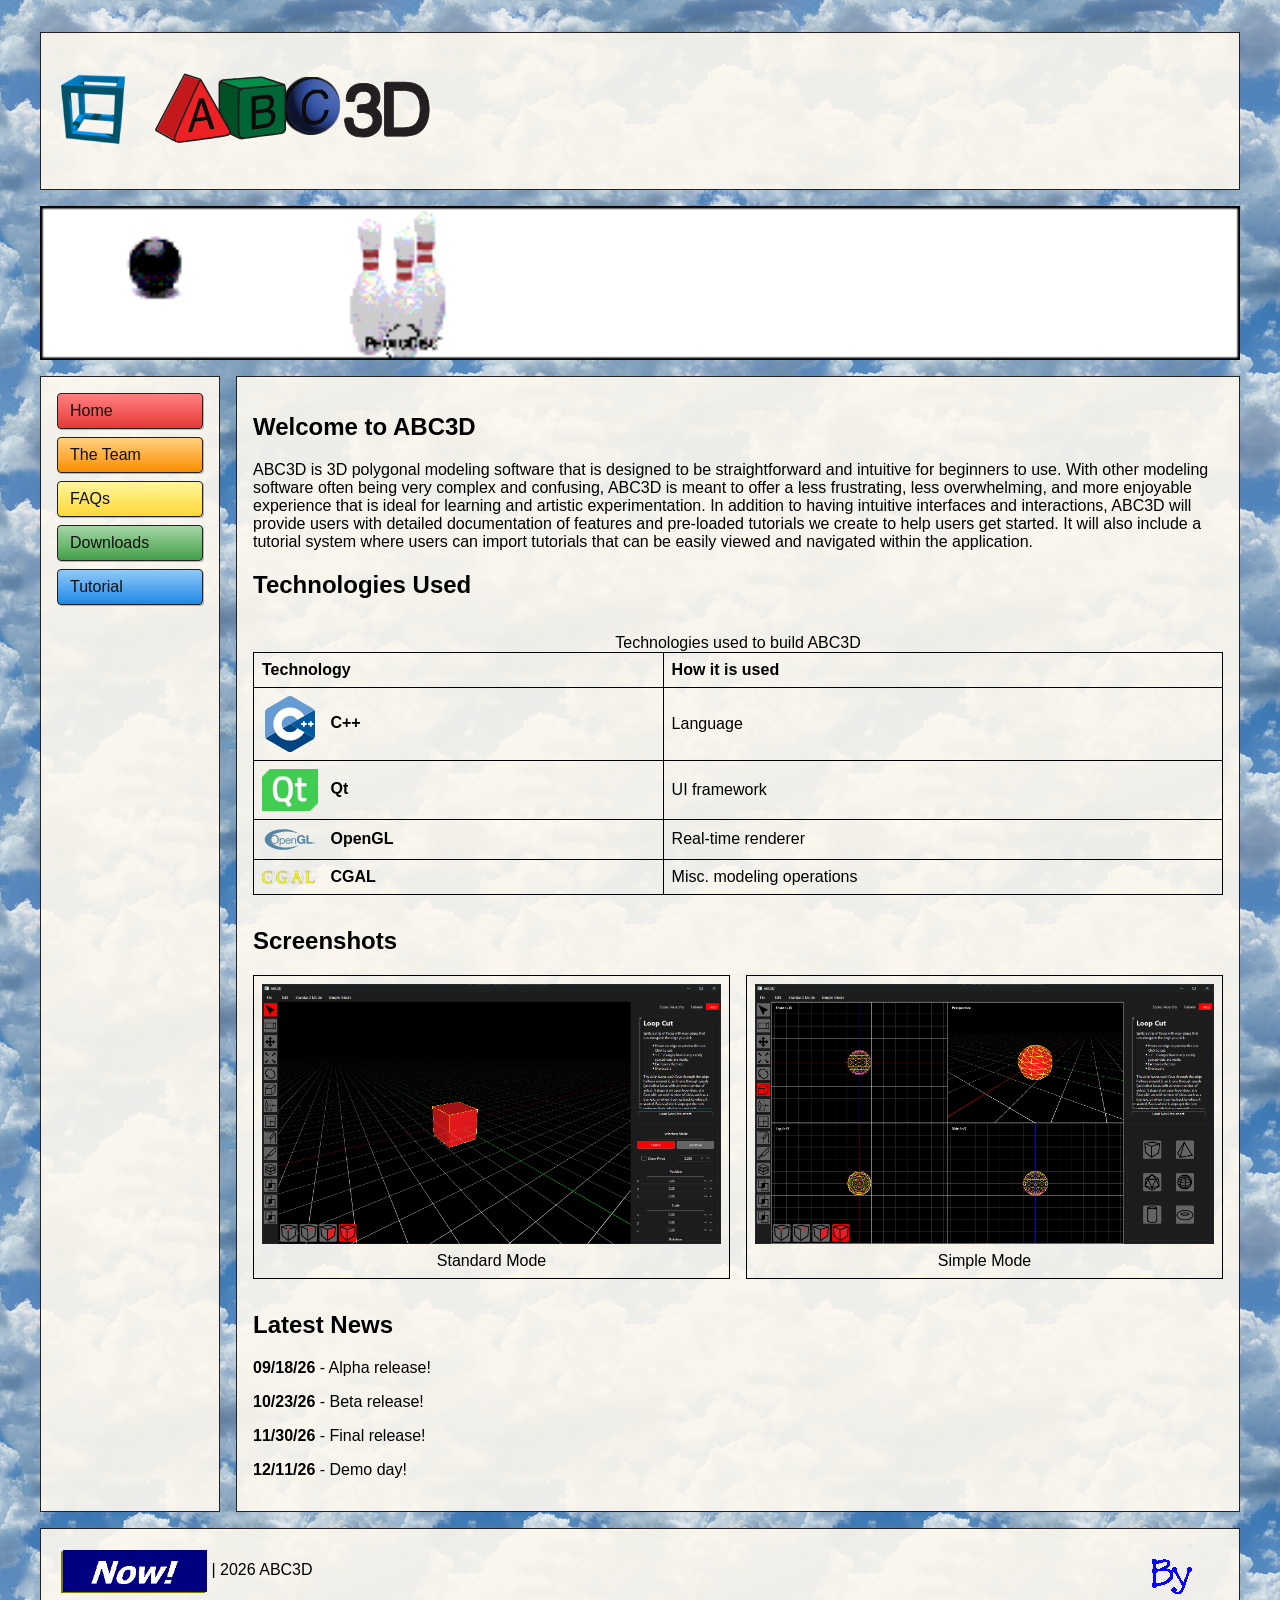
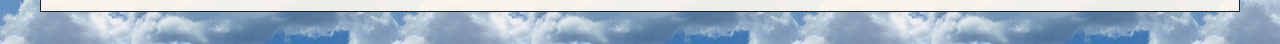
==== commit f0007fac: "Updated dates." ====
--- a/index.html
+++ b/index.html
@@ -76,7 +76,7 @@
           <p><strong>09/18/26</strong> - Alpha release!</p>
           <p><strong>10/23/26</strong> - Beta release!</p>
           <p><strong>11/30/26</strong> - Final release!</p>
-          <p><strong>12/12/26</strong> - Demo day!</p>
+          <p><strong>12/11/26</strong> - Demo day!</p>
         </section>
       </main>
 
